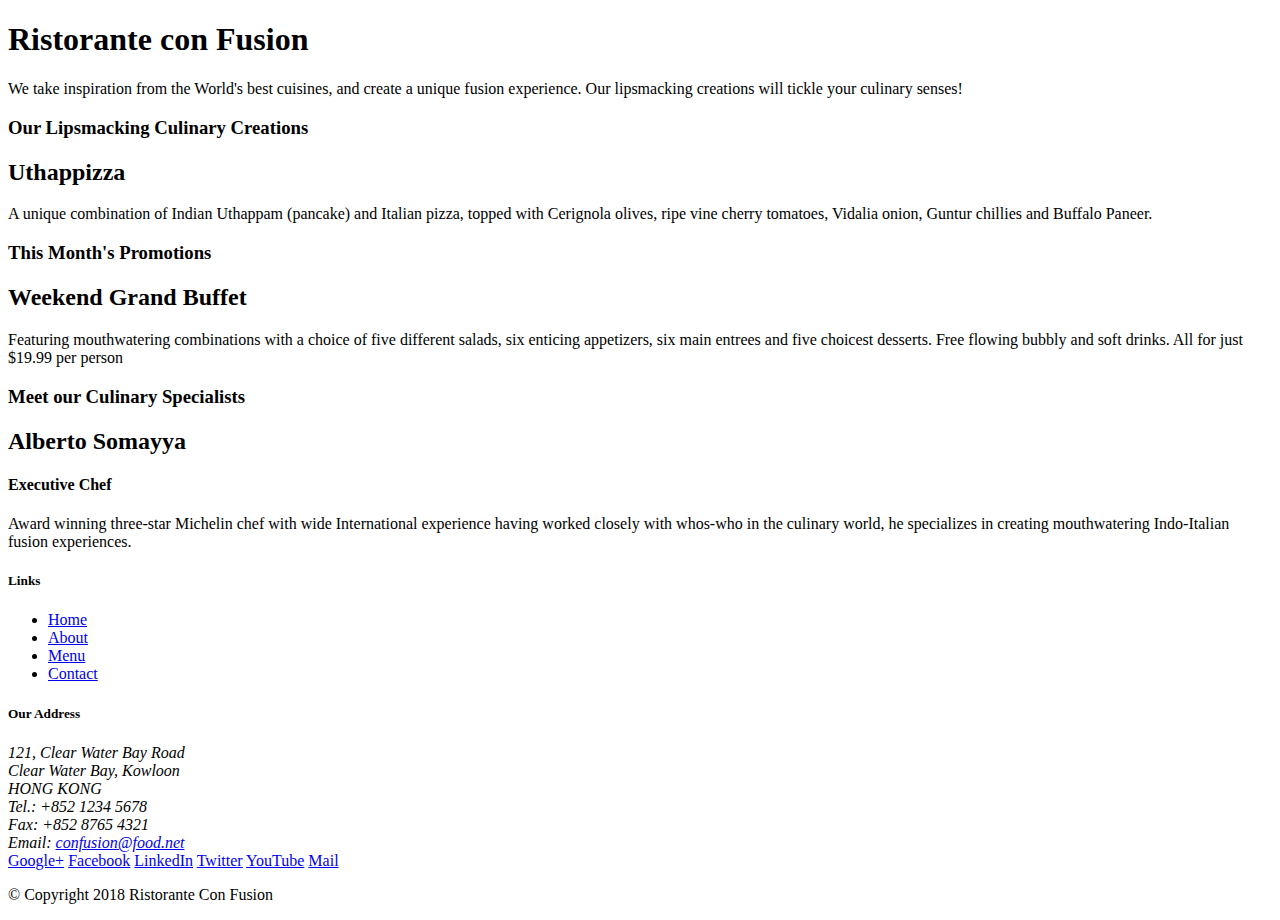
==== index.html @ d68d631c "initiation" ====
<!DOCTYPE html>
<html lang="en">

<head>
    <title>Ristorante Con Fusion</title>
</head>

<body>

    <header>
        <div>
            <div>
                <div>
                    <h1>Ristorante con Fusion</h1>
                    <p>We take inspiration from the World's best cuisines, and create a unique fusion experience. Our lipsmacking creations will tickle your culinary senses!</p>
                </div>
                <div>
                </div>
            </div>
        </div>
    </header>

    <div>
        <div>
            <div>
                <h3>Our Lipsmacking Culinary Creations</h3>
            </div>
            <div>
                <h2>Uthappizza</h2>
                <p>A unique combination of Indian Uthappam (pancake) and Italian pizza, topped with Cerignola olives, ripe vine cherry tomatoes, Vidalia onion, Guntur chillies and Buffalo Paneer.</p>
            </div>
        </div>


        <div>
            <div>
                <h3>This Month's Promotions</h3>
            </div>
            <div>
                <h2>Weekend Grand Buffet</h2>
                <p>Featuring mouthwatering combinations with a choice of five different salads, six enticing appetizers, six main entrees and five choicest desserts. Free flowing bubbly and soft drinks. All for just $19.99 per person </p>
            </div>
        </div>

        <div>
            <div>
                <h3>Meet our Culinary Specialists</h3>
            </div>
            <div>
                <h2>Alberto Somayya</h2>
                <h4>Executive Chef</h4>
                <p>Award winning three-star Michelin chef with wide International experience having worked closely with whos-who in the culinary world, he specializes in creating mouthwatering Indo-Italian fusion experiences. </p>
            </div>
        </div>
    </div>

    <footer>
        <div>
            <div>             
                <div>
                    <h5>Links</h5>
                    <ul>
                        <li><a href="#">Home</a></li>
                        <li><a href="#">About</a></li>
                        <li><a href="#">Menu</a></li>
                        <li><a href="#">Contact</a></li>
                    </ul>
                </div>
                <div>
                    <h5>Our Address</h5>
                    <address>
		              121, Clear Water Bay Road<br>
		              Clear Water Bay, Kowloon<br>
		              HONG KONG<br>
		              Tel.: +852 1234 5678<br>
		              Fax: +852 8765 4321<br>
		              Email: <a href="mailto:confusion@food.net">confusion@food.net</a>
		           </address>
                </div>
                <div>
                    <div>
                        <a href="http://google.com/+">Google+</a>
                        <a href="http://www.facebook.com/profile.php?id=">Facebook</a>
                        <a href="http://www.linkedin.com/in/">LinkedIn</a>
                        <a href="http://twitter.com/">Twitter</a>
                        <a href="http://youtube.com/">YouTube</a>
                        <a href="mailto:">Mail</a>
                    </div>
                </div>
           </div>
           <div>             
                <div>
                    <p>© Copyright 2018 Ristorante Con Fusion</p>
                </div>
           </div>
        </div>
    </footer>

</body>

</html>
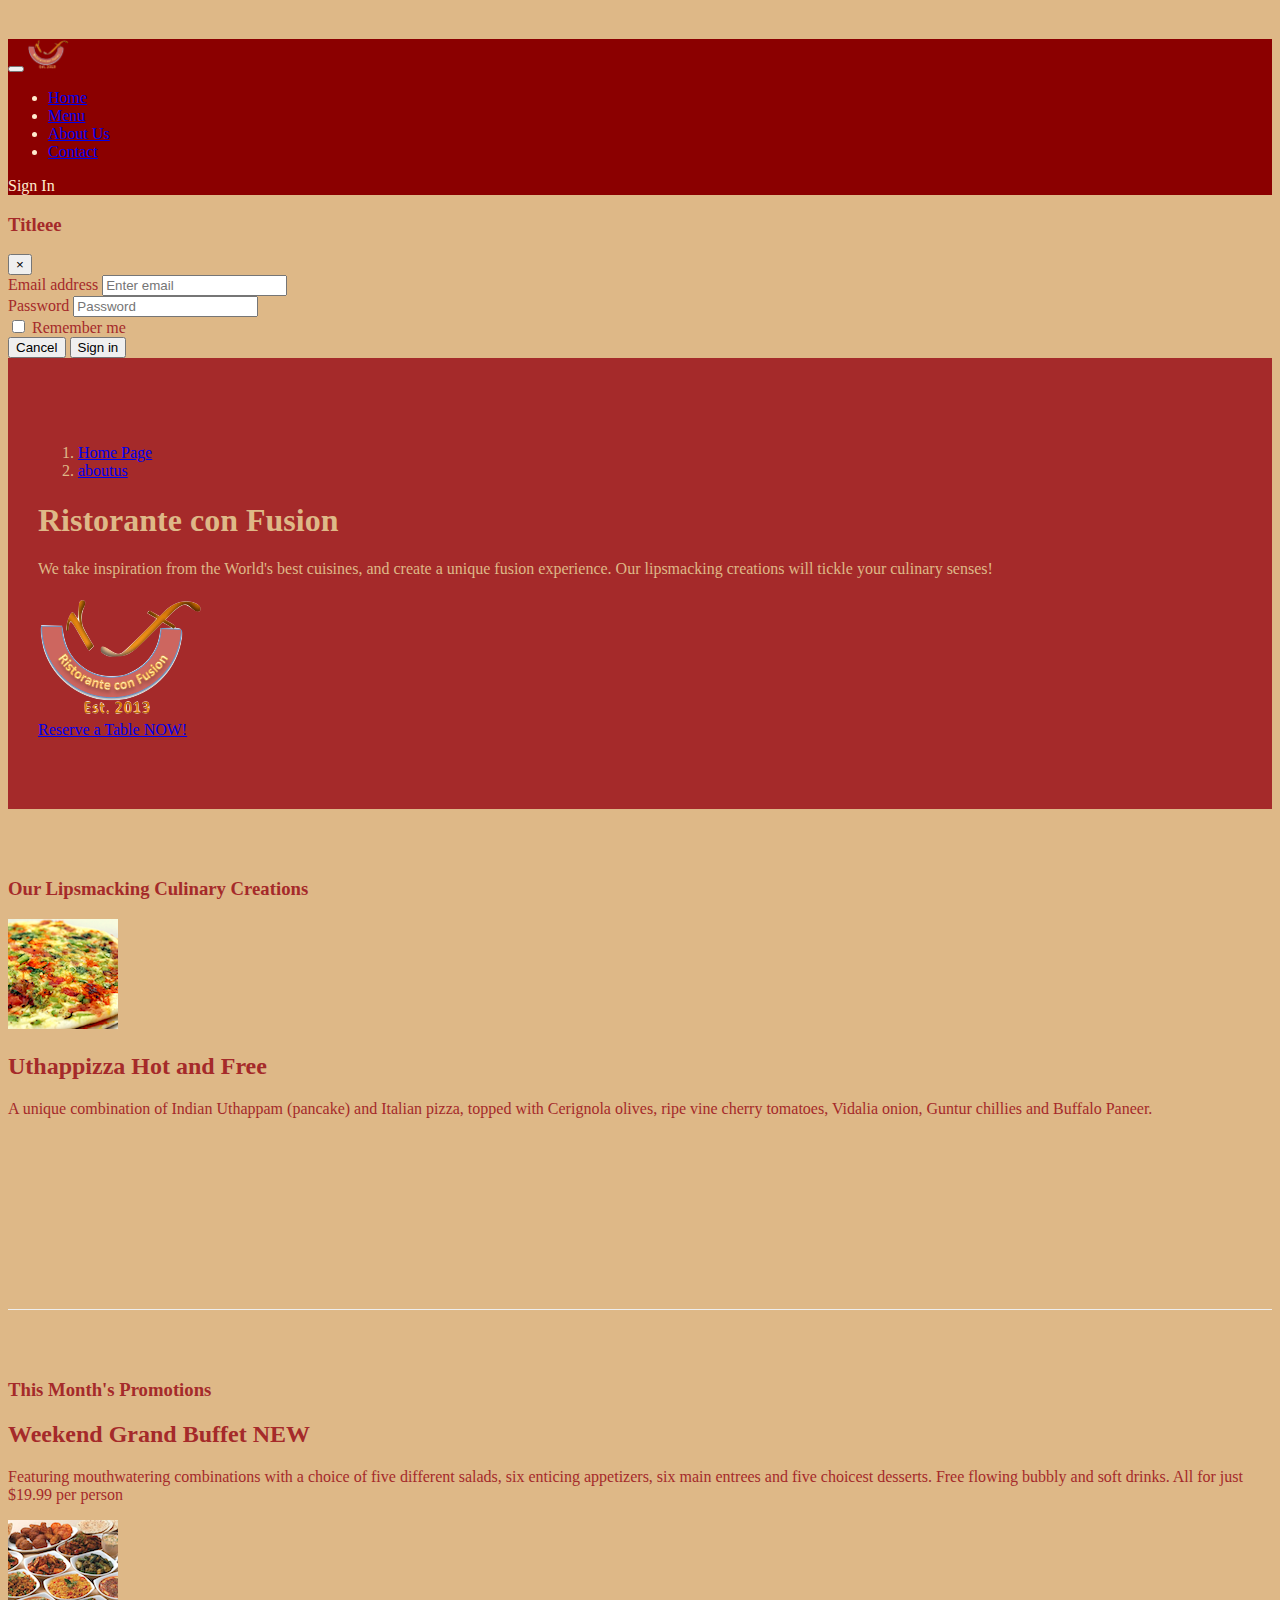
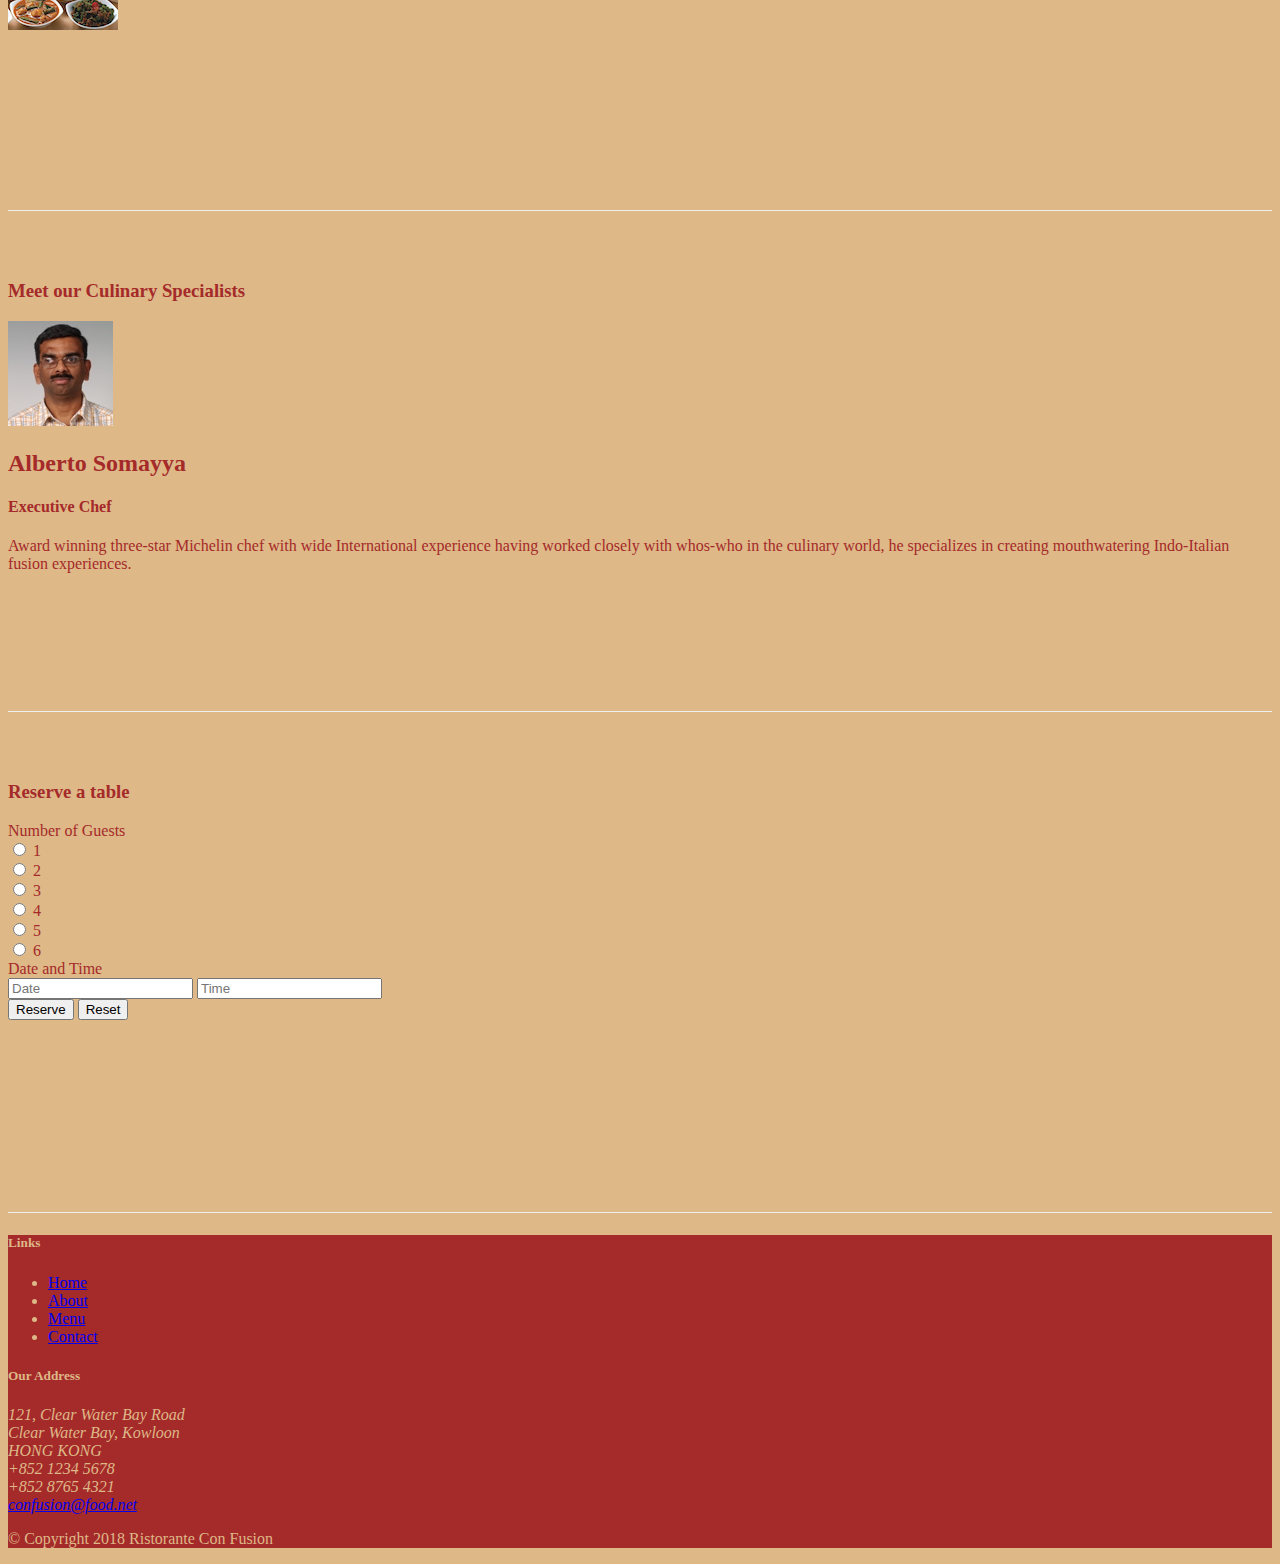
==== commit 46d42da0: "Good" ====
--- a/index.html
+++ b/index.html
@@ -2,100 +2,254 @@
 <html lang="en">
 
 <head>
+     <!-- Required meta tags always come first -->
+     <meta charset="utf-8">
+     <meta name="viewport" content="width=device-width, initial-scale=1, shrink-to-fit=no">
+     <meta http-equiv="x-ua-compatible" content="ie=edge">
+ 
+     <!-- Bootstrap CSS -->
+     <link rel="stylesheet" href="node_modules/bootstrap/dist/css/bootstrap.min.css">
+     <link rel="stylesheet" href="css/style.css">
+     <link rel="stylesheet" href="node_modules/font-awesome/css/font-awesome.min.css">
+     <link rel="stylesheet" href="node_modules/bootstrap-social/bootstrap-social.css">
     <title>Ristorante Con Fusion</title>
 </head>
 
-<body>
-
-    <header>
-        <div>
-            <div>
-                <div>
+<body class="contcol">
+    <nav class="navbar navbar-dark navbar-expand-sm fixed-top">
+        <div class="container">
+            <button class="navbar-toggler" type="button" data-toggle="collapse" data-target="#Navbar">
+                <span class="navbar-toggler-icon"></span>
+
+            </button>
+            <a class="navbar-brand mr-auto" href="#"><img src="img/logo.png" class="image-fluid" height="30" width="41"></a>
+            <div class="collapse navbar-collapse" id="Navbar">
+                <ul class="navbar-nav mr-auto">
+                    <li class="nav-item active"><a class="nav-link" href="#"><span class="fa fa-home fa-lg"></span> Home</a></li>
+                    <li class="nav-item"><a class="nav-link" href="#"><span class="fa fa-list fa-lg"></span> Menu</a></li>
+                    <li class="nav-item"><a class="nav-link" href="aboutus.html"><span class="fa fa-info fa-lg"></span> About Us</a></li>
+                    <li class="nav-item"><a class="nav-link" href="contactus.html"><span class="fa fa-address-card fa-lg"></span> Contact</a></li>
+                </ul>
+                <span class="navbar-text">
+                    <a data-toggle="modal" data-target="#LoginModal">
+                    <span class="fa fa-sign-in"> </span> Sign In</a>
+                </span>
+            </div>
+        </div>
+    </nav>
+    <div class="modal fade" id="LoginModal" role="dialog">
+    <div class="modal-dialog modal-lg" role="content">
+        <div class="modal-content">
+            <div class="modal-header">
+                <h3>Titleee</h3>
+                <button type="button" class="close" data-dismiss="modal">
+                    &times;
+                </button>
+            </div>
+            <div class="modal-body">
+                <form>
+                    <div class="form-row">
+                        <div class="form-group col-sm-4">
+                                <label class="sr-only" for="exampleInputEmail3">Email address</label>
+                                <input type="email" class="form-control form-control-sm mr-1" id="exampleInputEmail3" placeholder="Enter email">
+                        </div>
+                        <div class="form-group col-sm-4">
+                            <label class="sr-only" for="exampleInputPassword3">Password</label>
+                            <input type="password" class="form-control form-control-sm mr-1" id="exampleInputPassword3" placeholder="Password">
+                        </div>
+                        <div class="col-sm-auto">
+                            <div class="form-check">
+                                <input class="form-check-input" type="checkbox">
+                                <label class="form-check-label"> Remember me
+                                </label>
+                            </div>
+                        </div>
+                    </div>
+                    <div class="form-row">
+                        <button type="button" class="btn btn-secondary btn-sm ml-auto" data-dismiss="modal">Cancel</button>
+                        <button type="submit" class="btn btn-primary btn-sm ml-1">Sign in</button>        
+                    </div>
+                </form>
+            </div>
+        </div>
+
+    </div>
+</div>
+    <header class="jumbotron">
+        <div class="container">
+            <ol class="col-12 breadcrumb">
+                <li class="breadcrumb-item active"><a href="#">Home Page</a></li>
+                <li class="breadcrumb-item"><a href="aboutus.html">aboutus</a></li>
+            </ol>
+            <div class="row row-header">
+                <div class="col-12 col-sm-6">
                     <h1>Ristorante con Fusion</h1>
-                    <p>We take inspiration from the World's best cuisines, and create a unique fusion experience. Our lipsmacking creations will tickle your culinary senses!</p>
-                </div>
-                <div>
+                    <p class="d-none d-sm-block">We take inspiration from the World's best cuisines, and create a unique fusion experience. Our lipsmacking creations will tickle your culinary senses!</p>
+                </div>
+                <div class="col-12 col-sm align-self-center">
+                    <img src="img/logo.png" class="image-fluid">
+                </div>
+                <div class="col-12 col-sm align-self-center">
+                    <a class="btn btn-success btn-sm" href="#reserve" data-toggle="tooltip" data-html="true" title="Or call us at <br><strong>lalalal</strong></br>" data-placement="bottom" role="checkbox">Reserve a Table NOW!</a>
                 </div>
             </div>
         </div>
     </header>
 
-    <div>
-        <div>
-            <div>
+    <div class="container">
+        <div class="row row-content align-items-center">
+            <div class="col-12 col-sm-4 order-sm-last col-md-3">
                 <h3>Our Lipsmacking Culinary Creations</h3>
             </div>
-            <div>
-                <h2>Uthappizza</h2>
-                <p>A unique combination of Indian Uthappam (pancake) and Italian pizza, topped with Cerignola olives, ripe vine cherry tomatoes, Vidalia onion, Guntur chillies and Buffalo Paneer.</p>
-            </div>
-        </div>
-
-
-        <div>
-            <div>
+            <div class="col col-sm order-sm-first col-md">
+                <div class="media">
+                    <img src="img/uthappizza.png" class="d-flex mr-3 img-thumbnail thumbnail align-self-center" alt="uthappizza">
+                <div class="media-body">
+                <h2>Uthappizza  <span class="badge badge-pill badge-danger">Hot</span> and <span class="badge badge-pill badge-success">Free</span></h2>
+                <p class="d-none d-sm-block">A unique combination of Indian Uthappam (pancake) and Italian pizza, topped with Cerignola olives, ripe vine cherry tomatoes, Vidalia onion, Guntur chillies and Buffalo Paneer.</p>
+            </div>
+        </div>
+            </div>
+        </div>
+
+        <div class="row row-content align-items-center">
+            <div class="col-12 col-sm-4 col-md-3">
                 <h3>This Month's Promotions</h3>
             </div>
-            <div>
-                <h2>Weekend Grand Buffet</h2>
-                <p>Featuring mouthwatering combinations with a choice of five different salads, six enticing appetizers, six main entrees and five choicest desserts. Free flowing bubbly and soft drinks. All for just $19.99 per person </p>
-            </div>
-        </div>
-
-        <div>
-            <div>
+            <div class="col col-sm col-md">
+                <div class="media">
+                    <div class="media-body">
+                        <h2>Weekend Grand Buffet <span class="badge badge-danger">NEW</span></h2>
+                        <p class="d-none d-sm-block">Featuring mouthwatering combinations with a choice of five different salads, six enticing appetizers, six main entrees and five choicest desserts. Free flowing bubbly and soft drinks. All for just $19.99 per person </p>
+                    </div>
+                    <img src="img/buffet.png" class="img-fluid img-thumbnail thumbnail align-self-center" alt="buffet">
+                </div>
+            </div>
+        </div>
+
+        <div class="row row-content align-items-center">
+            <div class="col-12 col-sm-4 order-sm-last col-md-3">
                 <h3>Meet our Culinary Specialists</h3>
             </div>
-            <div>
-                <h2>Alberto Somayya</h2>
-                <h4>Executive Chef</h4>
-                <p>Award winning three-star Michelin chef with wide International experience having worked closely with whos-who in the culinary world, he specializes in creating mouthwatering Indo-Italian fusion experiences. </p>
+            <div class="col col-sm order-sm-first col-md">
+                <div class="media">
+                    <img src="img/alberto.png" class="d-flex mr-3 img-thumbnail thumbnail align-self-center" alt="alberto">
+                    <div class="media-body">
+                        <h2>Alberto Somayya</h2>
+                        <h4>Executive Chef</h4>
+                        <p class="d-none d-sm-block">Award winning three-star Michelin chef with wide International experience having worked closely with whos-who in the culinary world, he specializes in creating mouthwatering Indo-Italian fusion experiences. </p>
+                    </div>
+                </div>
             </div>
         </div>
     </div>
-
-    <footer>
-        <div>
-            <div>             
-                <div>
+    <div class="container">
+<div class="row row-content justify-content-center">
+    <div class="col-12 col-sm-8">
+       <div class="card" id="reserve">
+           <div class="card-header bg-warning text-center col-12">
+            <h3>Reserve a table</h3>
+           </div>
+            <div class="card-body">
+                <form>
+                    <div class="form-group row">
+                        <label class="col-12 col-sm-2" for="tryu1">Number of Guests</label>
+                        <div class="form-group" id="tryu1">
+                            <div class="form-check form-check-inline">
+                                <input class="form-check-input" name="as" type="radio" id="res1" value="option1">
+                                <label class="form-check-label" for="res1">1</label>
+                            </div>
+                            <div class="form-check form-check-inline">
+                                <input class="form-check-input" name="as" type="radio" value="option2" id="res2">
+                                <label class="form-check-label" for="res2">2</label>
+                            </div>
+                            <div class="form-check form-check-inline">
+                                <input class="form-check-inline" type="radio" name="as"id="res3" value="option3" >
+                                <label class="form-check-label" for="res3">3</label>
+                            </div>
+                            <div class="form-check form-check-inline">
+                                <input class="form-check-input" type="radio" name="as" id="res4" value="option4">
+                                <label class="form-check-label" for="res4">4</label>
+                            </div>
+                            <div class="form-check form-check-inline">
+                                <input class="form-check-input" type="radio" id="res5" name="as" value="option5">
+                                <label class="form-check-label" for="res5">5</label>
+                            </div>
+                            <div class="form-check form-check-inline">
+                                <input class="form-check-input" type="radio" id="res6" name="as" value="option6">
+                                <label class="form-check-label" for="res5">6</label>
+                            </div>
+                            
+                        </div>
+                    </div>
+                    <div class="form-group row">
+                        <label class="col-12 col-sm-2" for="date">Date and Time</label>
+                        <div class="form-group" id="tryu">
+                            <input id="date" class="form-control-sm mr-sm-4" type="text" placeholder="Date">
+                            <input id="time" class="form-control-sm" type="text" placeholder="Time">
+                        </div>
+                    </div>
+                    <form class="form-group row">
+                        <button class="btn btn-success offset-sm-2" type="submit">Reserve</button>
+                        <button class="btn btn-danger offset-sm-3" type="reset">Reset</button>
+                    </form>
+                </form>
+            </div>
+       </div>
+    </div>
+</div>
+</div>
+    <footer class="footersty ">
+        <div class="container">
+            <div class="row">             
+                <div class="col-4 offset-1 col-sm-2 align-self-center">
                     <h5>Links</h5>
-                    <ul>
+                    <ul class="list-unstyled">
                         <li><a href="#">Home</a></li>
                         <li><a href="#">About</a></li>
                         <li><a href="#">Menu</a></li>
                         <li><a href="#">Contact</a></li>
                     </ul>
                 </div>
-                <div>
+                <div class="col-7 col-sm-5 text-justify">
                     <h5>Our Address</h5>
                     <address>
 		              121, Clear Water Bay Road<br>
 		              Clear Water Bay, Kowloon<br>
 		              HONG KONG<br>
-		              Tel.: +852 1234 5678<br>
-		              Fax: +852 8765 4321<br>
-		              Email: <a href="mailto:confusion@food.net">confusion@food.net</a>
+		              <i class="fa fa-phone fa-lg"></i> +852 1234 5678<br>
+		              <i class="fa fa-fax fa-lg"></i> +852 8765 4321<br>
+		              <i class="fa fa-envelope fa-lg"></i> <a href="mailto:confusion@food.net">confusion@food.net</a>
 		           </address>
                 </div>
-                <div>
-                    <div>
-                        <a href="http://google.com/+">Google+</a>
-                        <a href="http://www.facebook.com/profile.php?id=">Facebook</a>
-                        <a href="http://www.linkedin.com/in/">LinkedIn</a>
-                        <a href="http://twitter.com/">Twitter</a>
-                        <a href="http://youtube.com/">YouTube</a>
-                        <a href="mailto:">Mail</a>
+                <div class="col-12 col-sm-4 align-self-center">
+                    <div class="text-center">
+                        <a class="btn btn-social-icon btn-google" href="http://google.com/+"><i class="fa fa-google-plus fa-lg"></i></a>
+                        <a class="btn btn-social-icon btn-facebook" href="http://www.facebook.com/profile.php?id="><i class="fa fa-facebook fa-lg"></i></a>
+                        <a class="btn btn-social-icon btn-linkedin" href="http://www.linkedin.com/in/"><i class="fa fa-linkedin fa-lg"></i></a>
+                        <a class="btn btn-social-icon btn-twitter" href="http://twitter.com/"><i class="fa fa-twitter fa-lg"></i></a>
+                        <a class="btn btn-social-icon btn-google" href="http://youtube.com/"><i class="fa fa-youtube fa-lg"></i></a>
+                        <a href="mailto:"><i class="fa fa-envelope-o fa-lg"></i></a>
                     </div>
                 </div>
            </div>
-           <div>             
-                <div>
+           <div class="row justify-content-center">             
+                <div class="col-auto">
                     <p>© Copyright 2018 Ristorante Con Fusion</p>
                 </div>
            </div>
         </div>
+
     </footer>
-
+<!-- jQuery first, then Popper.js, then Bootstrap JS. -->
+    <script src="node_modules/jquery/dist/jquery.slim.min.js"></script>
+    <script src="node_modules/popper.js/dist/umd/popper.min.js"></script>
+    <script src="node_modules/bootstrap/dist/js/bootstrap.min.js"></script>
+    <script>
+        $(document).ready(function(){
+            $('[data-toggle="tooltip"').tooltip();
+        });
+    </script>
 </body>
 
 </html>--- a/css/style.css
+++ b/css/style.css
@@ -0,0 +1,48 @@
+.row-header {
+    margin: 0px auto;
+    padding: 0px auto;
+}
+.row-content {
+    margin: 0px auto;
+    padding: 50px 0px 50px 0px;
+    border-bottom: 1px ridge;
+    min-height: 400px;
+}
+.footersty {
+    background-color: brown;
+    margin: 0px auto;
+    padding: 20 0 20 0;
+    color:burlywood;
+}
+.jumbotron{
+    padding: 70px 30px 70px 30px ;
+    margin: 0px auto ;
+    background-color: brown;
+    color:burlywood;
+}
+.address{
+font-size: 80%;
+margin: 0px;
+color:  black;
+}
+.contcol{
+    background-color: burlywood;
+    color:brown;
+}
+body{
+    padding: 31px 0px 0px 0px;
+    z-index: 0;
+}
+.navbar-dark{
+    background-color: darkred;
+    color:blanchedalmond;
+}
+.thumbnail {
+    background: rgb(190, 124, 0);
+}
+.tab-content {
+    border-left: 1px solid #ddd;
+    border-right: 1px solid #ddd;
+    border-bottom: 1px solid #ddd;
+    padding: 10px;
+}